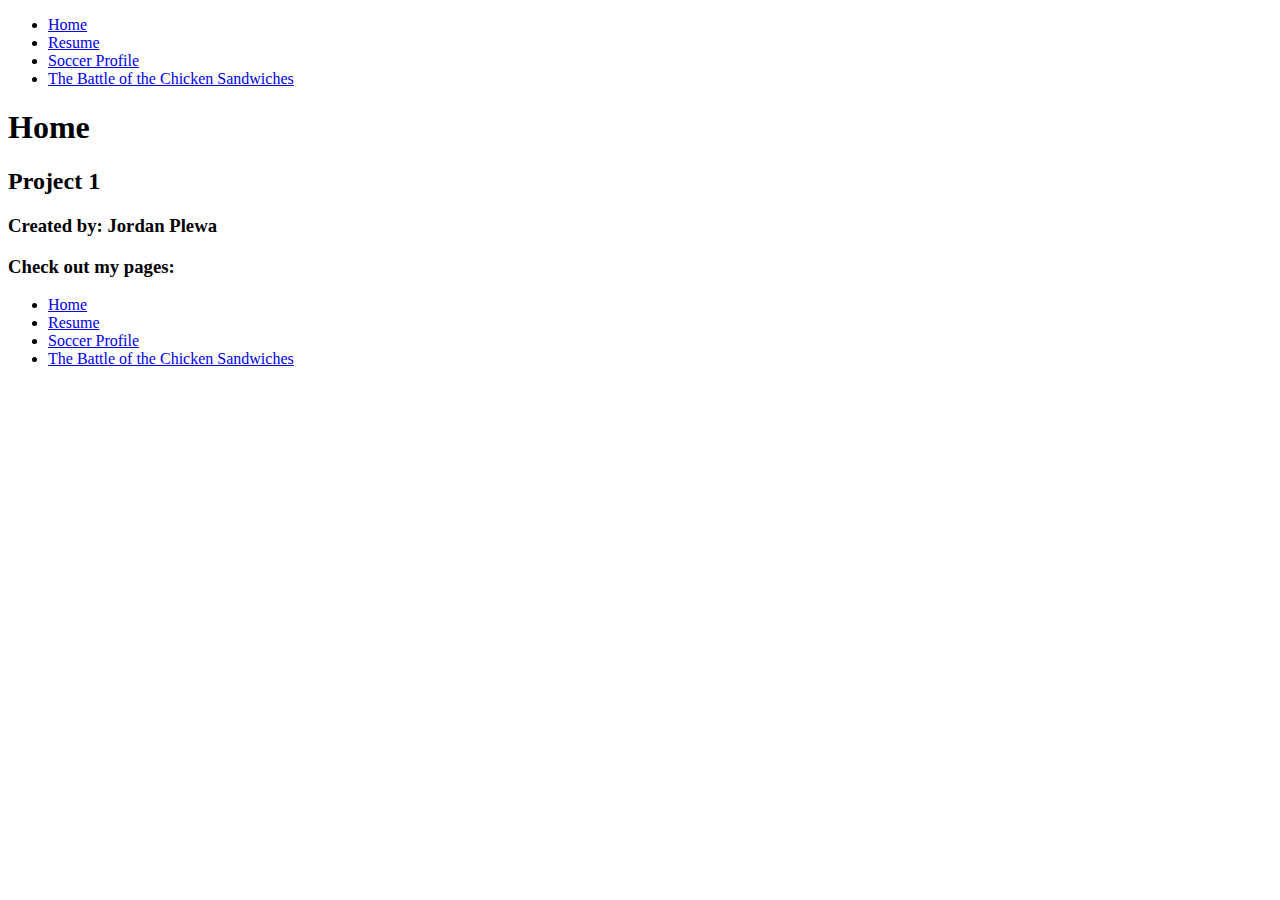
==== index.html @ f32a06ec "copied project1" ====
<!DOCTYPE html>
<html lang="en">
<head>
  <meta charset="UTF-8">
  <title>ITMD-361 Internet Technologies and Web Design</title>
</head>

<body>
  <nav>
    <ul>
      <li><a href="index.html">Home</a></li>
      <li><a href="resume.html">Resume</a></li>
      <li><a href="soccerprofile.html">Soccer Profile</a></li>
      <li><a href="chickensandwich.html">The Battle of the Chicken Sandwiches</a></li>
    </ul>
  </nav>
  <section>
    <h1>Home</h1>
    <h2>Project 1</h2>
    <h3>Created by: Jordan Plewa</h3>
    <h3>Check out my pages:</h3>
  </section>
  <nav>
    <ul>
      <li><a href="index.html">Home</a></li>
      <li><a href="resume.html">Resume</a></li>
      <li><a href="soccerprofile.html">Soccer Profile</a></li>
      <li><a href="chickensandwich.html">The Battle of the Chicken Sandwiches</a></li>
    </ul>
  </nav>
</body>
</html>
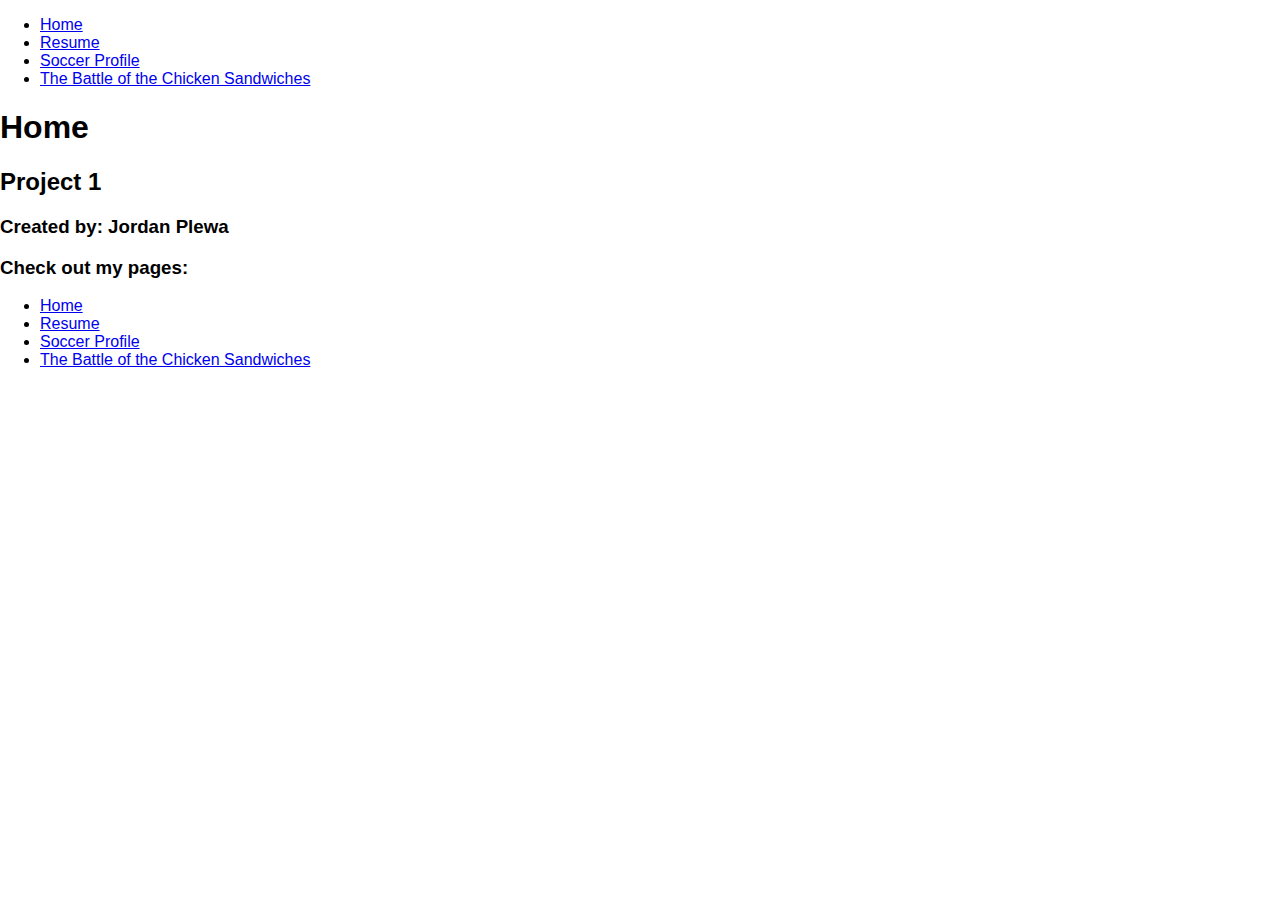
==== commit 2914cda0: "add style sheet reference" ====
--- a/index.html
+++ b/index.html
@@ -3,6 +3,8 @@
 <head>
   <meta charset="UTF-8">
   <title>ITMD-361 Internet Technologies and Web Design</title>
+  <link rel="stylesheet" href="css/style.css">
+  <link rel="stylesheet" type="text/css" href="css/normalize.css">
 </head>
 
 <body>
--- a/css/style.css
+++ b/css/style.css
@@ -0,0 +1 @@
+
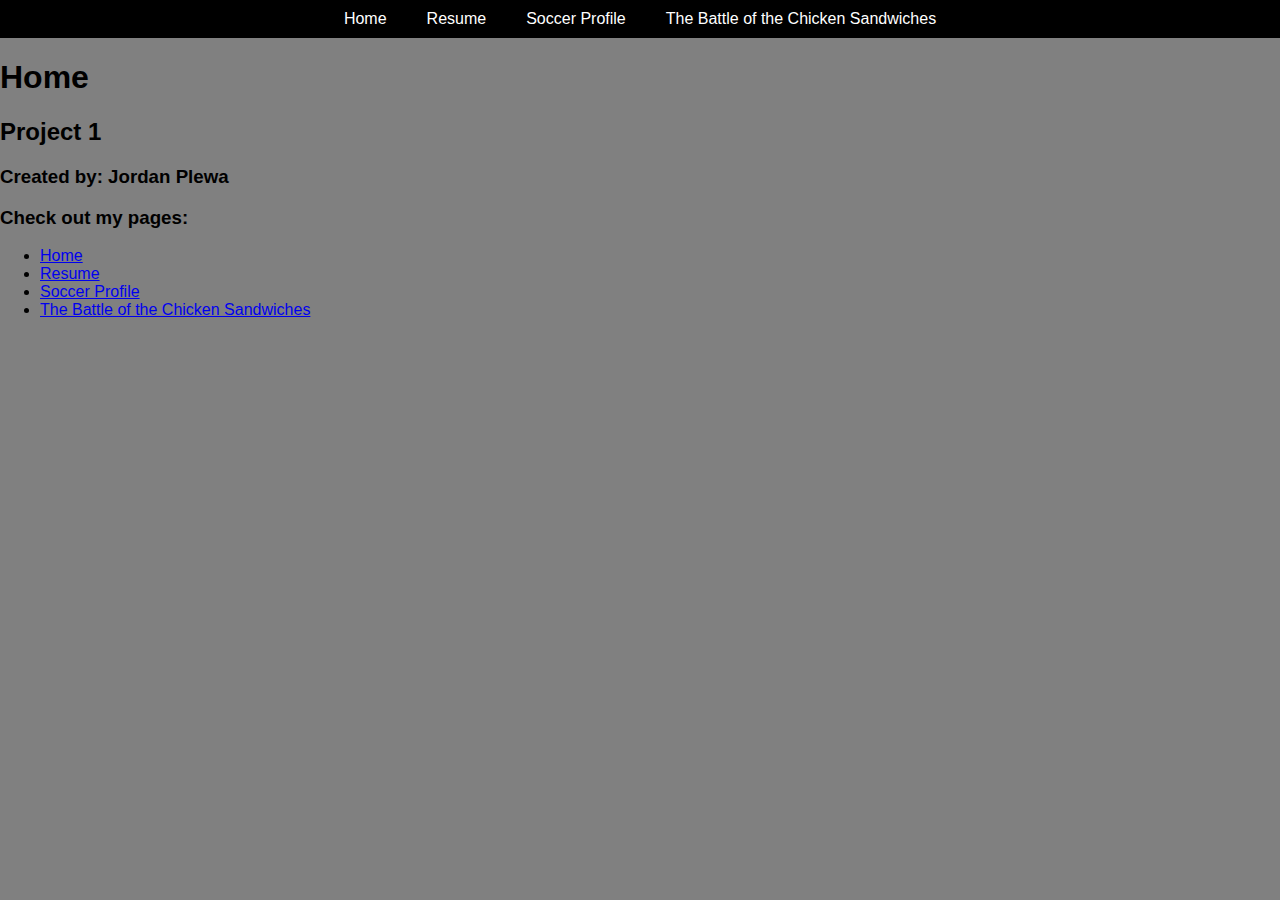
==== commit 414a7933: "fixing navbars" ====
--- a/index.html
+++ b/index.html
@@ -8,13 +8,15 @@
 </head>
 
 <body>
-  <nav>
-    <ul>
-      <li><a href="index.html">Home</a></li>
-      <li><a href="resume.html">Resume</a></li>
-      <li><a href="soccerprofile.html">Soccer Profile</a></li>
-      <li><a href="chickensandwich.html">The Battle of the Chicken Sandwiches</a></li>
-    </ul>
+  <nav id="main-navbar">
+    <div id="navbar-container">
+      <ul>
+        <li><a href="index.html">Home</a></li>
+        <li><a href="resume.html">Resume</a></li>
+        <li><a href="soccerprofile.html">Soccer Profile</a></li>
+        <li><a href="chickensandwich.html">The Battle of the Chicken Sandwiches</a></li>
+      </ul>
+    </div>    
   </nav>
   <section>
     <h1>Home</h1>
--- a/css/style.css
+++ b/css/style.css
@@ -1 +1,41 @@
+html{
+    background-color: gray;
+}
 
+#main-navbar{
+    background-color: black;
+    overflow: hidden;
+  }
+
+  #navbar-container{
+    float: left;
+    width: 100%;
+    position: relative;
+  }
+  
+  #navbar-container ul{
+    list-style-type: none;
+    margin: 0;
+    padding: 0;
+    position: relative;
+    left: 50%;
+    float: left;
+  }
+
+  #navbar-container ul li{
+    float: left;
+    position: relative;
+    right: 50%;
+    display: block;
+  }
+
+  #navbar-container ul li a{
+    display: block;
+    padding: 10px 20px;
+    color: #fff;
+    text-decoration: none;
+  }
+  
+  #navbar-container ul li a:hover{
+    background-color: gray;
+  }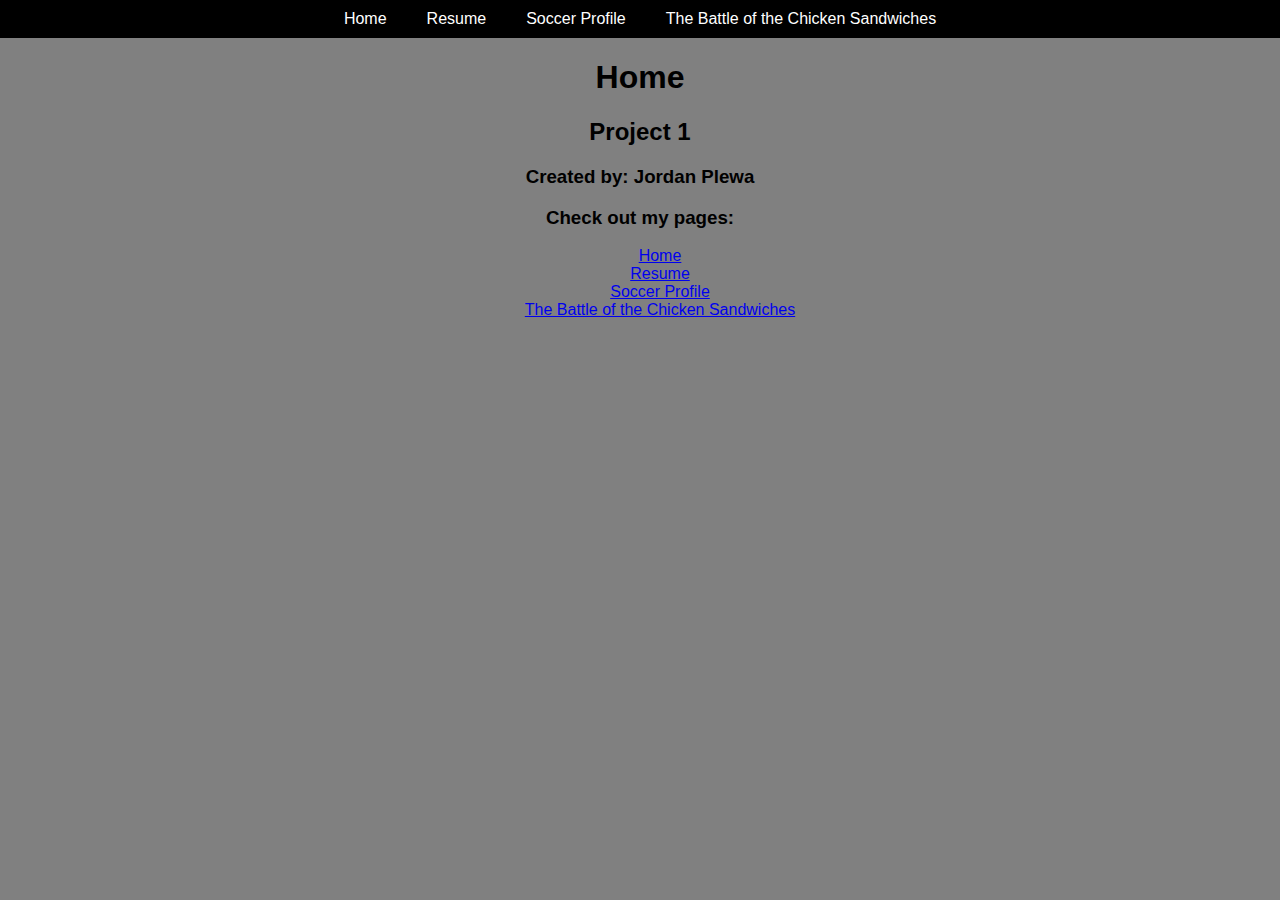
==== commit ba7b181c: "home page styling" ====
--- a/index.html
+++ b/index.html
@@ -7,7 +7,7 @@
   <link rel="stylesheet" type="text/css" href="css/normalize.css">
 </head>
 
-<body>
+<body id="index-body">
   <nav id="main-navbar">
     <div id="navbar-container">
       <ul>
--- a/css/style.css
+++ b/css/style.css
@@ -38,4 +38,12 @@
   
   #navbar-container ul li a:hover{
     background-color: gray;
-  }+  }
+
+ #index-body{
+     text-align: center;
+ }
+
+ #index-body ul li{
+     list-style-type: none;
+ }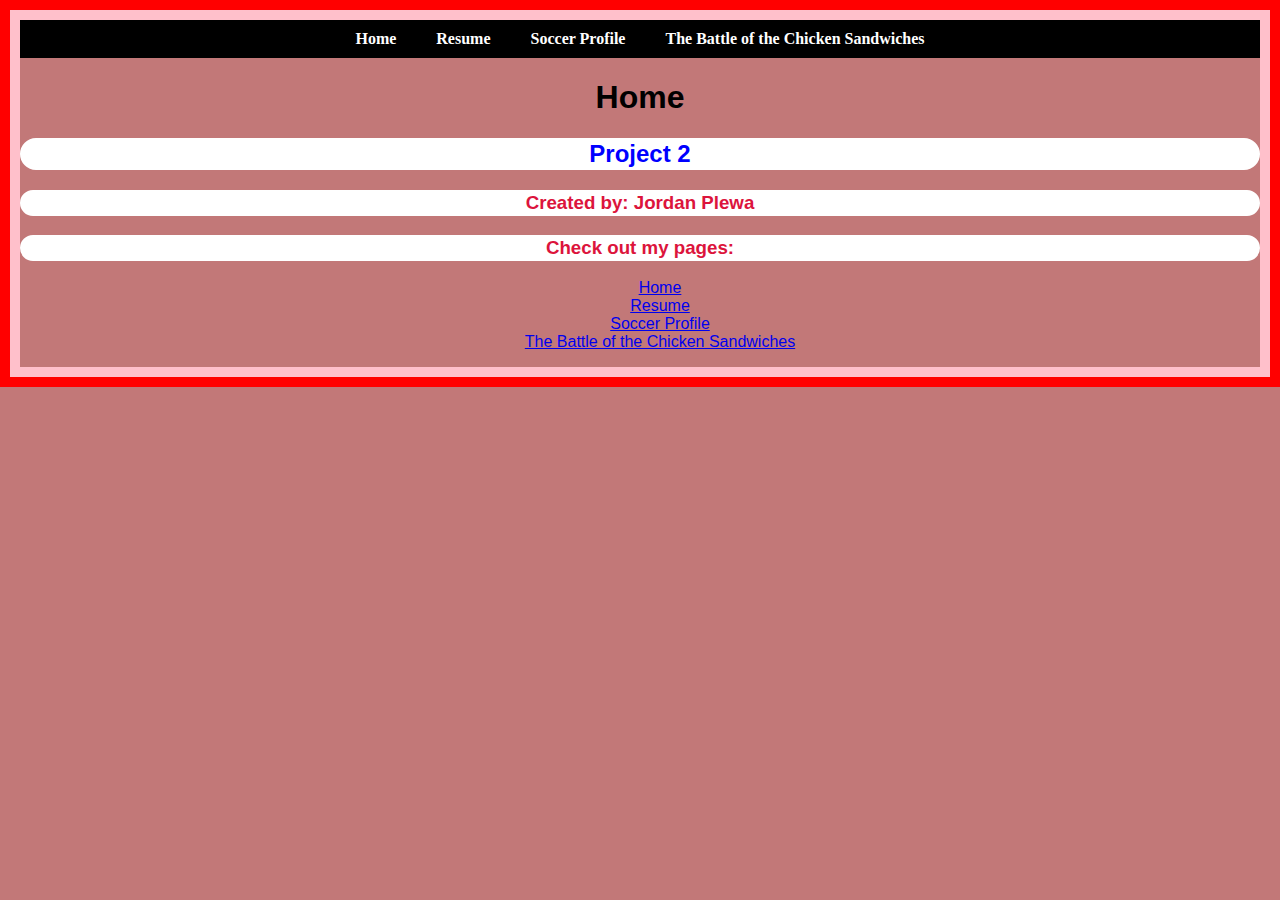
==== commit 0d7511af: "Change title" ====
--- a/index.html
+++ b/index.html
@@ -20,7 +20,7 @@
   </nav>
   <section>
     <h1>Home</h1>
-    <h2>Project 1</h2>
+    <h2>Project 2</h2>
     <h3>Created by: Jordan Plewa</h3>
     <h3>Check out my pages:</h3>
   </section>
--- a/css/style.css
+++ b/css/style.css
@@ -1,5 +1,11 @@
 html{
-    background-color: gray;
+    background-color: rgb(194, 120, 120);
+    border: 10px solid red;
+}
+
+@font-face {
+    font-family: importFont;
+    src: url(Roboto-LightItalic.ttf);
 }
 
 #main-navbar{
@@ -34,6 +40,8 @@
     padding: 10px 20px;
     color: #fff;
     text-decoration: none;
+    font-family: importFont;
+    font-weight: bold;
   }
   
   #navbar-container ul li a:hover{
@@ -42,8 +50,96 @@
 
  #index-body{
      text-align: center;
+     border: 10px solid pink;
  }
 
  #index-body ul li{
      list-style-type: none;
- }+ }
+
+ #resume-body{
+     text-align: center;
+     padding-left: 150px;
+     padding-right: 150px;
+     border: 10px solid pink;
+ }
+
+ #resume-body ul li{
+     list-style-type: none;
+     font-family: 'Franklin Gothic Medium', 'Arial Narrow', Arial, sans-serif;
+     border: 1px solid black;
+ }
+ 
+ #resume-body li{
+     font-weight: bold;
+ }
+
+ #resume-h1{
+     font-weight: bold;
+     color: red;
+     border-style: dashed;
+ }
+
+ #resume-body h2 , h3{
+     font-family: 'Segoe UI', Tahoma, Geneva, Verdana, sans-serif;
+     border-style: dashed;
+     border-width: 1px;
+     border-radius: 50px;
+     background-color: aqua;
+ }
+
+ #soccerprofile-body{
+     text-align: center;
+     padding-left: 150px;
+     padding-right: 150px;
+     border: 10px solid pink;
+ }
+
+ #soccerprofile-body h1, h2, h3{
+     text-align: center;
+     font-family: 'Gill Sans', 'Gill Sans MT', Calibri, 'Trebuchet MS', sans-serif;
+     color: crimson;
+     border-style: solid;
+     border-width: 2px;
+     border-color: white;
+     border-radius: 50px;
+     background-color: white;
+ }
+
+ #soccerprofile-body ul li{
+     list-style-type: none;
+     font-family: 'Franklin Gothic Medium', 'Arial Narrow', Arial, sans-serif;
+ }
+
+ #soccerprofile-body h4{
+     font-family: 'Gill Sans', 'Gill Sans MT', Calibri, 'Trebuchet MS', sans-serif;
+     color: yellow;
+ }
+
+ #me{
+     width: 300px;
+     border-radius: 100px;
+ }
+
+ #sandwich-body{
+     text-align: center;
+     padding-left: 150px;
+     padding-right: 150px;
+     border: 10px solid pink;
+ }
+
+ #mcd , #pop , #chi , #kfc{
+     width: 200px;
+     border-radius: 100px;
+ }
+
+ #sandwich-body h1, h2{
+     color: blue;
+ }
+
+ #sandwich-body ul li{
+     list-style-type: none;
+     font-family: 'Lucida Sans', 'Lucida Sans Regular', 'Lucida Grande', 'Lucida Sans Unicode', Geneva, Verdana, sans-serif;
+ }
+
+
